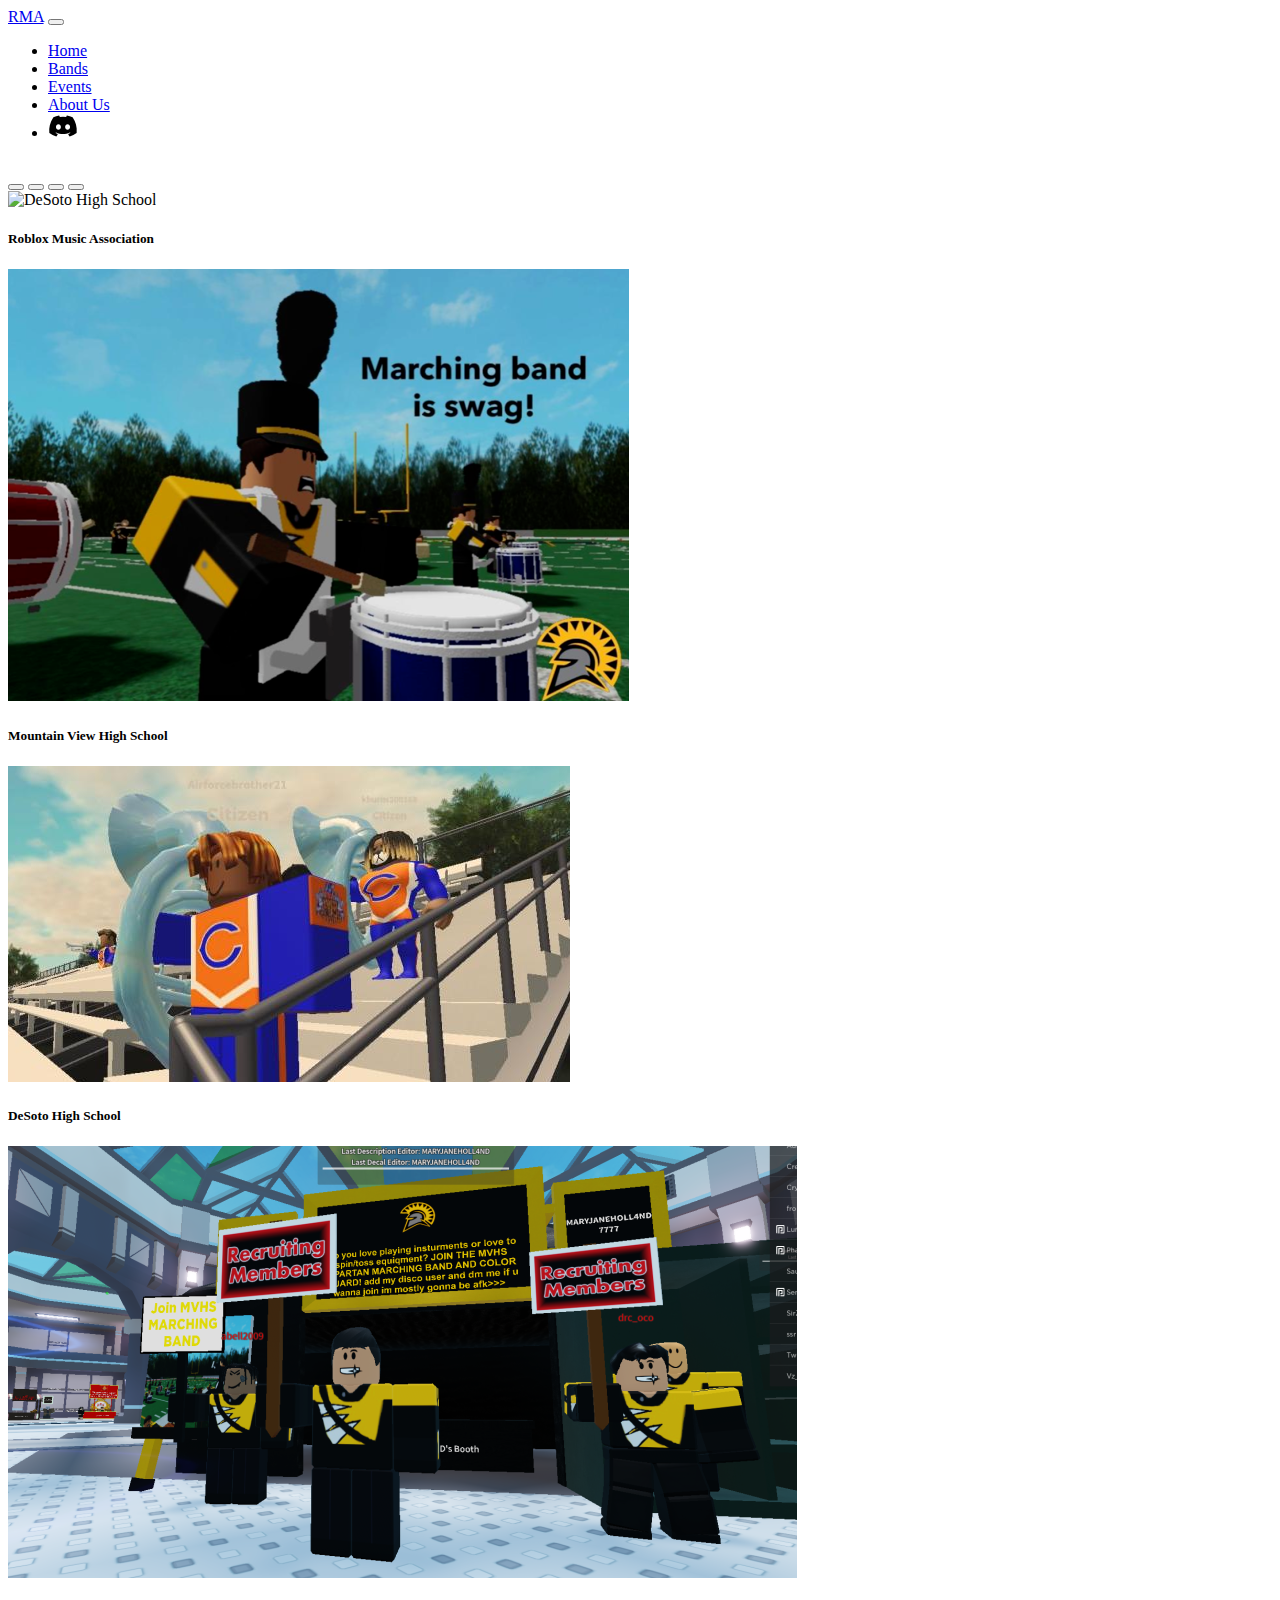
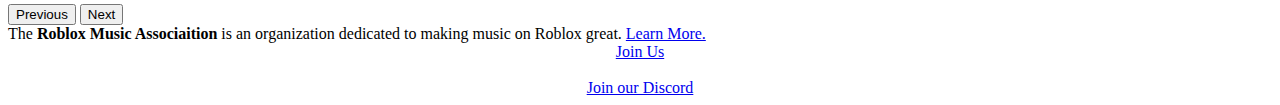
==== index.html @ 1a9d2b03 "Fix broken card" ====
<!DOCTYPE html>
<html>

  <head>
    <meta charset="utf-8">
    <meta name="viewport" content="width=device-width">
    <meta charset="UTF-8">
    <link rel="icon" type="image/x-icon" href="./assets/favicon.png">
    <meta name="description" content="Roblox Music but better">
    <meta name="keywords" content="Roblox, Music, Ro-Band">
    <meta name="author" content="Roblox Music Association">
    <meta name="viewport" content="width=device-width, initial-scale=1.0">
    <title>Roblox Music Association</title>
    <link href="https://cdn.jsdelivr.net/npm/bootstrap@5.2.0-beta1/dist/css/bootstrap.min.css" rel="stylesheet" integrity="sha384-0evHe/X+R7YkIZDRvuzKMRqM+OrBnVFBL6DOitfPri4tjfHxaWutUpFmBp4vmVor" crossorigin="anonymous">
    <script src="https://cdn.jsdelivr.net/npm/bootstrap@5.2.0-beta1/dist/js/bootstrap.bundle.min.js" integrity="sha384-pprn3073KE6tl6bjs2QrFaJGz5/SUsLqktiwsUTF55Jfv3qYSDhgCecCxMW52nD2" crossorigin="anonymous"></script>
  </head>

  <body>
    <nav class="navbar navbar-expand-lg bg-white border-bottom border-bark">
      <div class="container-fluid">
        <a class="navbar-brand" href="#">RMA</a>
        <button class="navbar-toggler" type="button" data-bs-toggle="collapse" data-bs-target="#navbarSupportedContent" aria-controls="navbarSupportedContent" aria-expanded="false" aria-label="Toggle navigation">
          <span class="navbar-toggler-icon"></span>
        </button>
        <div class="collapse navbar-collapse" id="navbarSupportedContent">
          <ul class="navbar-nav me-auto mb-2 mb-lg-0">
            <li class="nav-item">
              <a class="nav-link active" aria-current="page" href="#">Home</a>
            </li>
            <li class="nav-item">
              <a class="nav-link" href="bands">Bands</a>
            </li>
            <li class="nav-item">
              <a class="nav-link" href="events">Events</a>
            </li>
            <li class="nav-item">
              <a class="nav-link" href="#">About Us</a>
            </li>
            <li class="nav-item">
              <a class="nav-link" href="https://discord.gg/HzCQk5tK8c">
                <img src="./assets/discord-brands.svg" width="30" height="24" class="d-inline-block align-text-top">
              </a>
            </li>
            <!--         <li class="nav-item dropdown">
          <a class="nav-link dropdown-toggle" href="#" id="navbarDropdown" role="button" data-bs-toggle="dropdown" aria-expanded="false">
            Dropdown
          </a>
          <ul class="dropdown-menu" aria-labelledby="navbarDropdown">
            <li><a class="dropdown-item" href="#">Action</a></li>
            <li><a class="dropdown-item" href="#">Another action</a></li>
            <li><hr class="dropdown-divider"></li>
            <li><a class="dropdown-item" href="#">Something else here</a></li>
          </ul>
        </li> -->
          </ul>
          <!--       <form class="d-flex" role="search">
        <input class="form-control me-2" type="search" placeholder="Search" aria-label="Search">
        <button class="btn btn-outline-success" type="submit">Search</button>
      </form> -->
        </div>
      </div>
    </nav>
    <div id="mainContainer" class="container" style="padding-top: 15px;">
      <div class="row">
        <div id="jumbotron">
          <div id="carouselExampleCaptions" class="carousel slide" data-bs-ride="false">
            <div class="carousel-indicators">
              <button type="button" data-bs-target="#carouselExampleCaptions" data-bs-slide-to="0" class="active" aria-current="true" aria-label="Slide 1"></button>
              <button type="button" data-bs-target="#carouselExampleCaptions" data-bs-slide-to="1" aria-label="Slide 2"></button>
              <button type="button" data-bs-target="#carouselExampleCaptions" data-bs-slide-to="2" aria-label="Slide 3"></button>
              <button type="button" data-bs-target="#carouselExampleCaptions" data-bs-slide-to="3" aria-label="Slide 4"></button>
            </div>
            <div class="carousel-inner">
              <div class="carousel-item active ratio ratio-16x9">
                <img src="./assets/RMA.png" class="d-block w-100" alt="DeSoto High School">
                <div class="carousel-caption d-none d-md-block">
                  <h5>Roblox Music Association</h5>
                </div>
              </div>
              <div class="carousel-item ratio ratio-16x9">
                <img src="./assets/mountain view.png" class="d-block w-100" alt="Mountain View High School">
                <div class="carousel-caption d-none d-md-block">
                  <h5>Mountain View High School</h5>
                </div>
              </div>
              <div class="carousel-item ratio ratio-16x9">
                <img src="./assets/tuba gang.png" class="d-block w-100" alt="DeSoto High School">
                <div class="carousel-caption d-none d-md-block">
                  <h5>DeSoto High School</h5>
                </div>
              </div>
              <div class="carousel-item ratio ratio-16x9">
                <img src="./assets/unknown (5).png" class="d-block w-100" alt="DeSoto High School">
                <div class="carousel-caption d-none d-md-block">
                  <h5></h5>
                </div>
              </div>
            </div>
            <button class="carousel-control-prev" type="button" data-bs-target="#carouselExampleCaptions" data-bs-slide="prev">
              <span class="carousel-control-prev-icon" aria-hidden="true"></span>
              <span class="visually-hidden">Previous</span>
            </button>
            <button class="carousel-control-next" type="button" data-bs-target="#carouselExampleCaptions" data-bs-slide="next">
              <span class="carousel-control-next-icon" aria-hidden="true"></span>
              <span class="visually-hidden">Next</span>
            </button>
          </div>
          <div class="panel panel-default panel-body carousel-content">

            <div class="card">
              <div id="carousel-description" class="card-body">
                The <b>Roblox Music Associaition</b> is an organization dedicated to making music on Roblox great. <a href="./about" data-jzz-gui-player="true">Learn More.</a><a>
                </a></div><a>
              </a>
              <div class="col-md-12" id="jumbotron-join" style="text-align: center;"><a>
                </a><a href="https://forms.gle/S5jcuqD7LnHcqf316" class="btn btn-primary" data-jzz-gui-player="true">Join Us</a>
              </div>
              <br>
              <div class="col-md-12" id="jumbotron-support" style="text-align: center;">
                <a href="https://discord.gg/HzCQk5tK8c" class="btn btn-primary" data-jzz-gui-player="true">Join our Discord</a>
              </div>
            </div>
          </div>
        </div>
      </div>
    </div>
  </body>
</html>
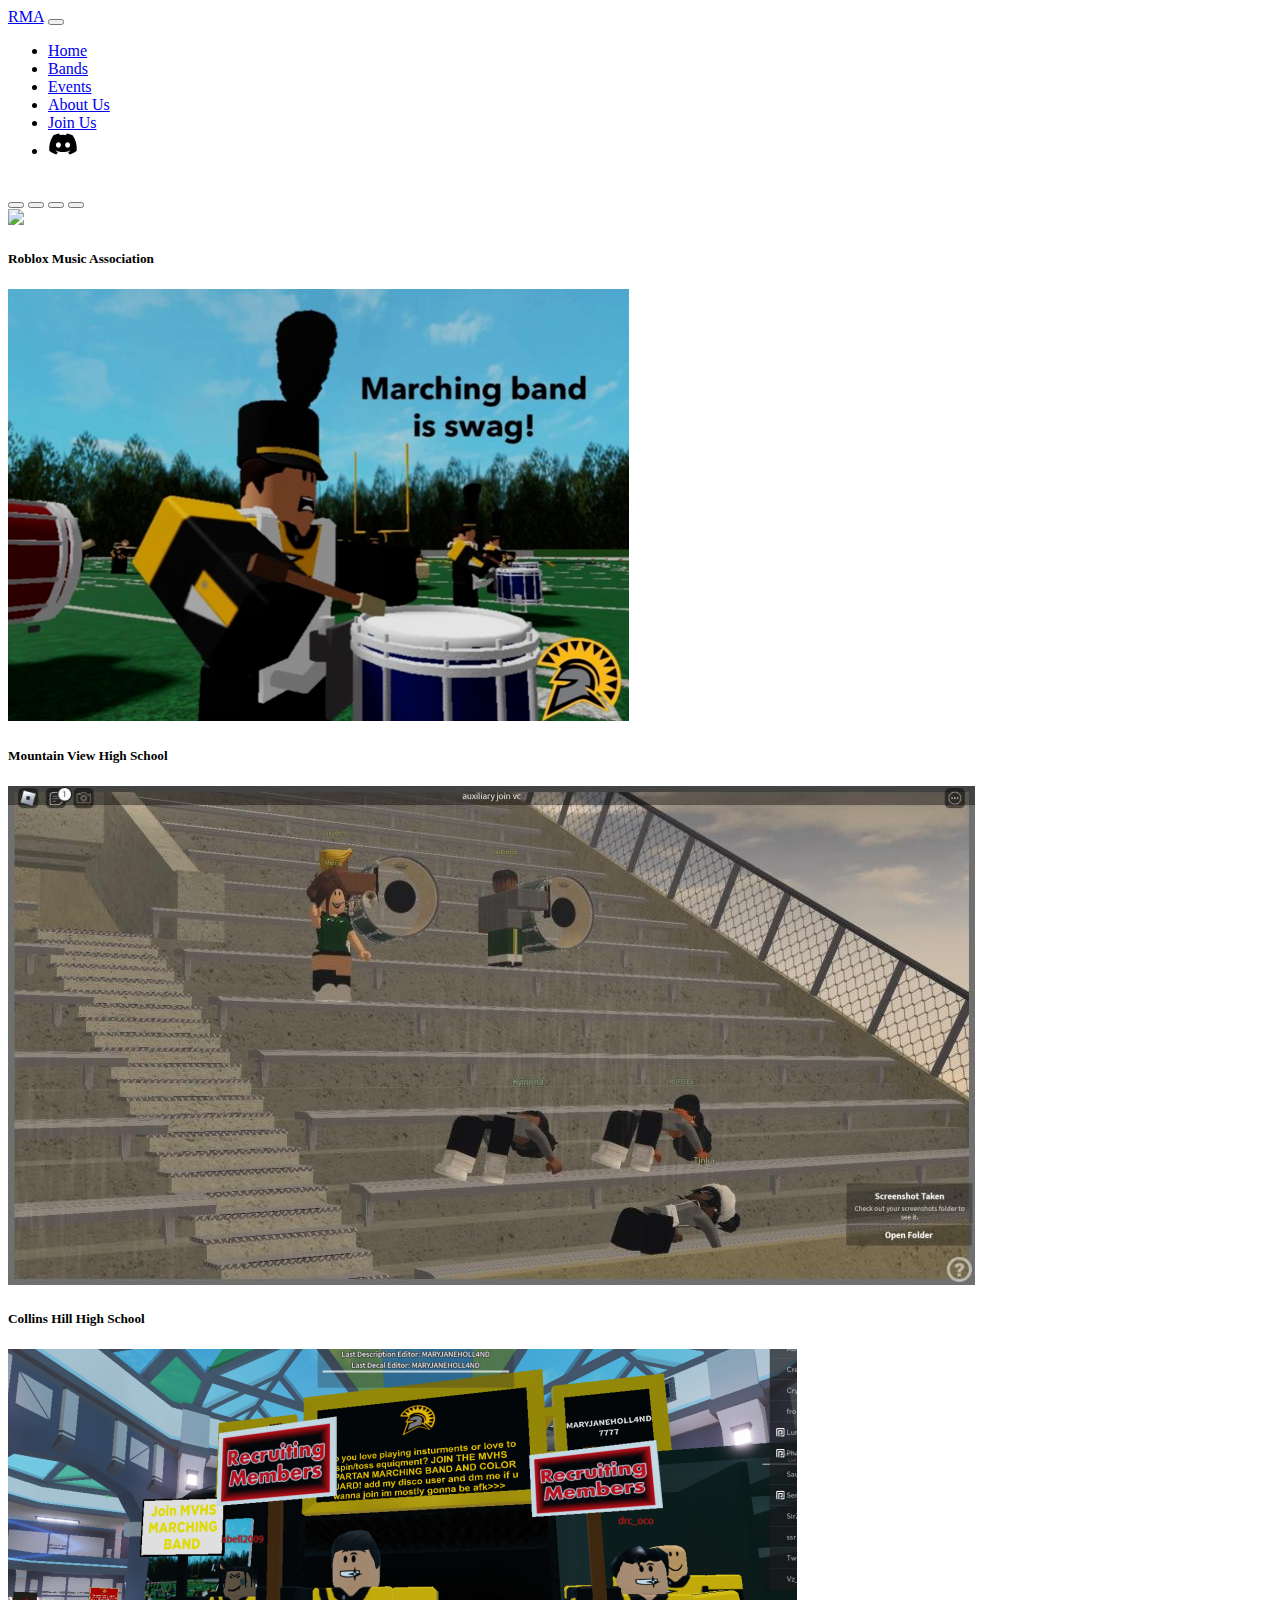
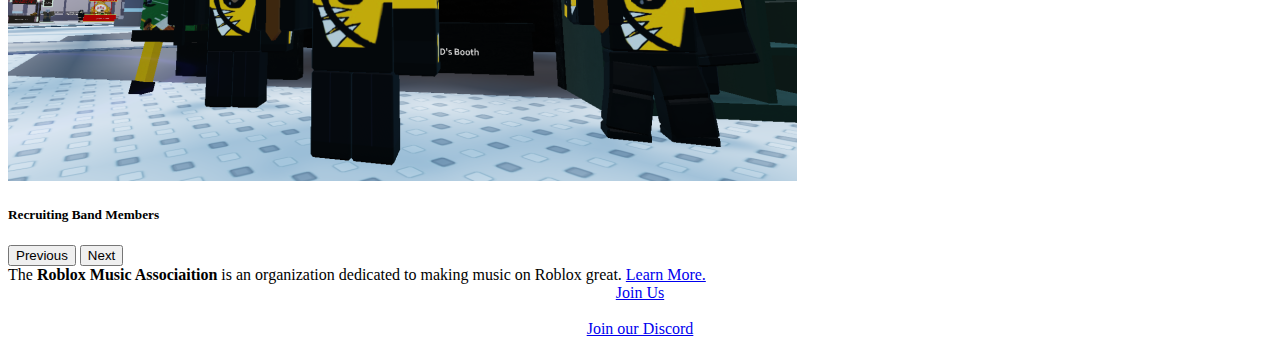
==== commit 55e13812: "About page wip" ====
--- a/index.html
+++ b/index.html
@@ -34,7 +34,10 @@
               <a class="nav-link" href="events">Events</a>
             </li>
             <li class="nav-item">
-              <a class="nav-link" href="#">About Us</a>
+              <a class="nav-link" href="about">About Us</a>
+            </li>
+            <li class="nav-item">
+              <a href="https://forms.gle/S5jcuqD7LnHcqf316" class="nav-link btn btn-primary">Join Us</a>
             </li>
             <li class="nav-item">
               <a class="nav-link" href="https://discord.gg/HzCQk5tK8c">
@@ -72,7 +75,7 @@
             </div>
             <div class="carousel-inner">
               <div class="carousel-item active ratio ratio-16x9">
-                <img src="./assets/RMA.png" class="d-block w-100" alt="DeSoto High School">
+                <img src="./assets/RMA.png" class="d-block w-100">
                 <div class="carousel-caption d-none d-md-block">
                   <h5>Roblox Music Association</h5>
                 </div>
@@ -84,15 +87,15 @@
                 </div>
               </div>
               <div class="carousel-item ratio ratio-16x9">
-                <img src="./assets/tuba gang.png" class="d-block w-100" alt="DeSoto High School">
+                <img src="./assets/Collins Hill.jpeg" class="d-block w-100">
                 <div class="carousel-caption d-none d-md-block">
-                  <h5>DeSoto High School</h5>
+                  <h5>Collins Hill High School</h5>
                 </div>
               </div>
               <div class="carousel-item ratio ratio-16x9">
                 <img src="./assets/unknown (5).png" class="d-block w-100" alt="DeSoto High School">
                 <div class="carousel-caption d-none d-md-block">
-                  <h5></h5>
+                  <h5>Recruiting Band Members</h5>
                 </div>
               </div>
             </div>
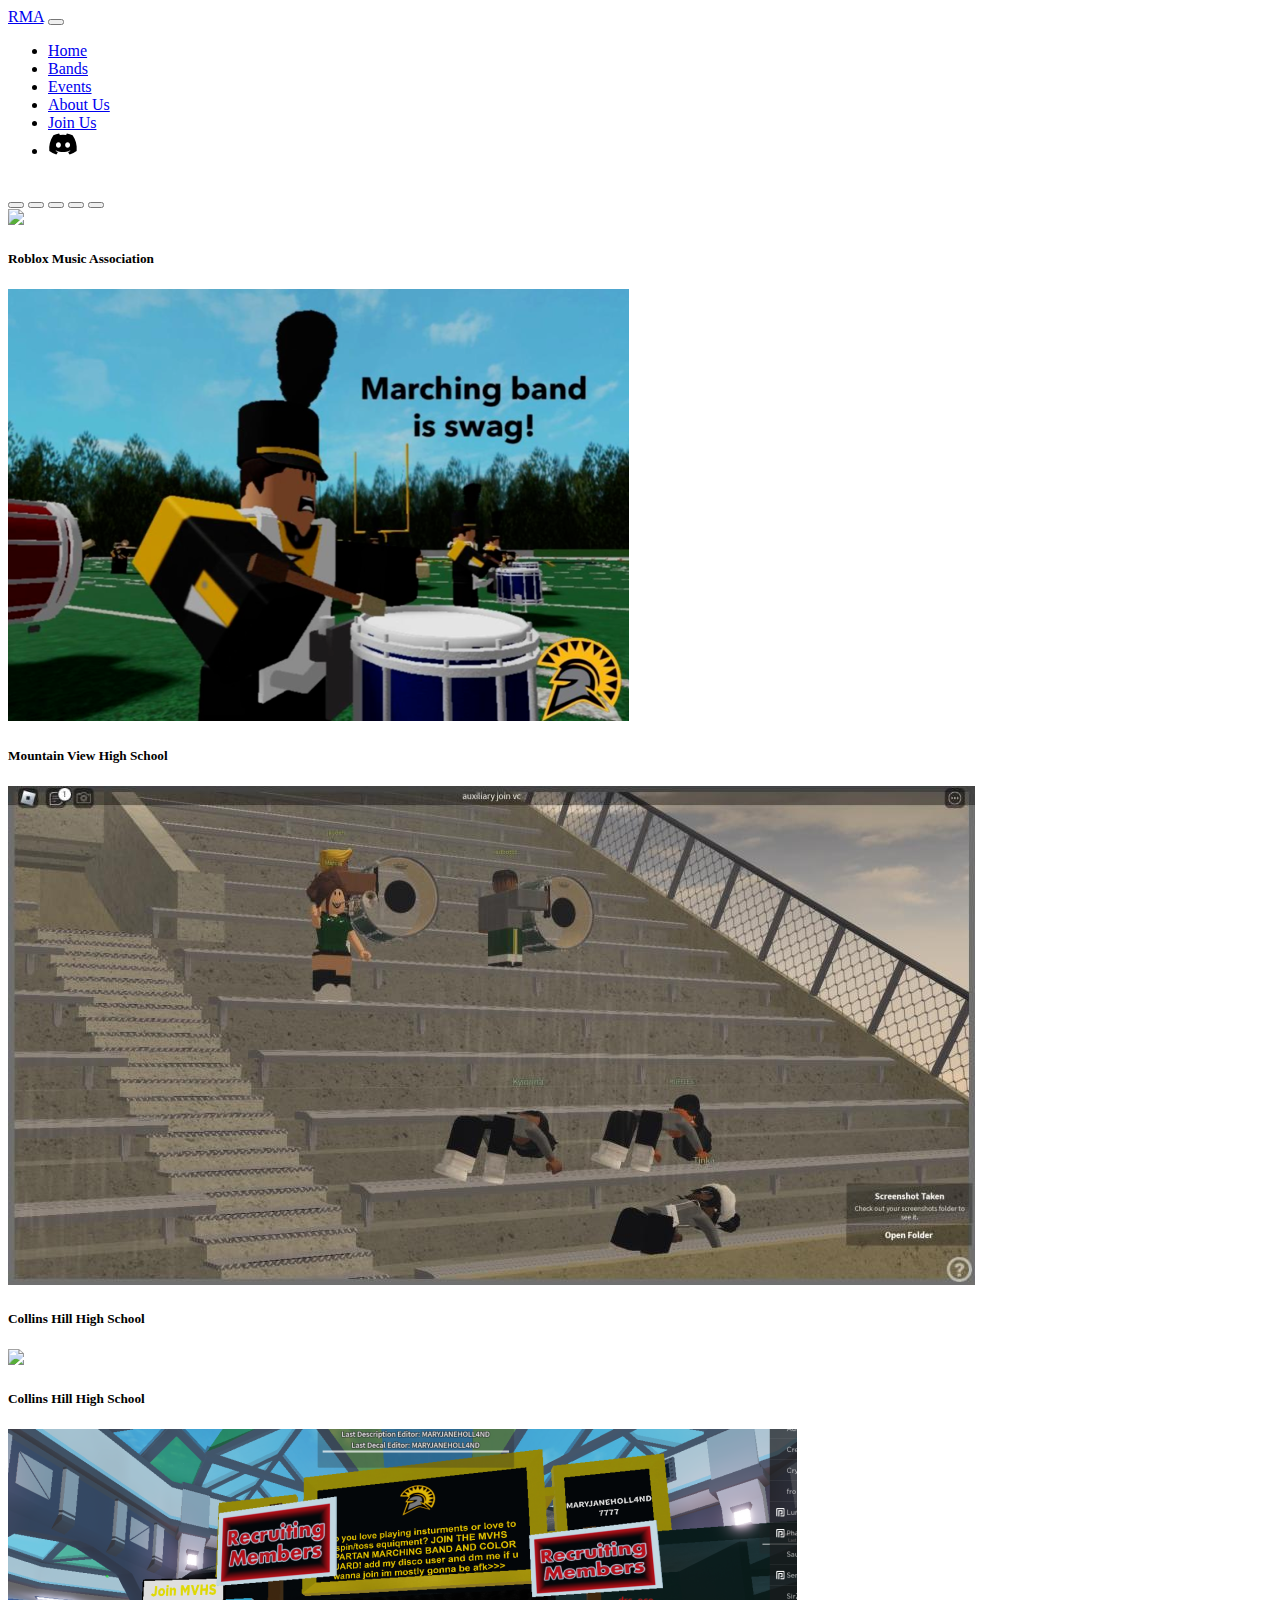
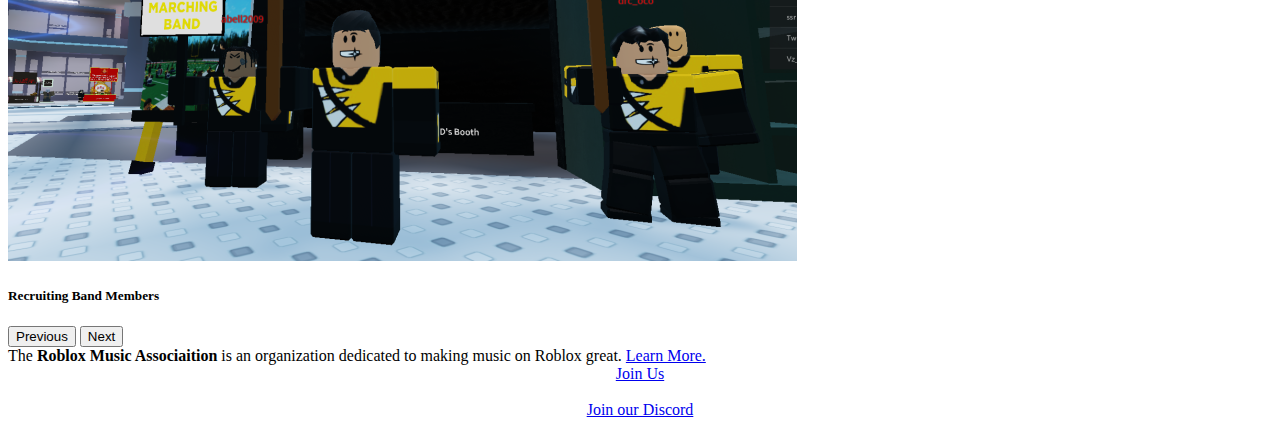
==== commit ecb4aa69: "update the website (again)" ====
--- a/index.html
+++ b/index.html
@@ -72,6 +72,7 @@
               <button type="button" data-bs-target="#carouselExampleCaptions" data-bs-slide-to="1" aria-label="Slide 2"></button>
               <button type="button" data-bs-target="#carouselExampleCaptions" data-bs-slide-to="2" aria-label="Slide 3"></button>
               <button type="button" data-bs-target="#carouselExampleCaptions" data-bs-slide-to="3" aria-label="Slide 4"></button>
+              <button type="button" data-bs-target="#carouselExampleCaptions" data-bs-slide-to="4" aria-label="Slide 5"></button>
             </div>
             <div class="carousel-inner">
               <div class="carousel-item active ratio ratio-16x9">
@@ -88,6 +89,12 @@
               </div>
               <div class="carousel-item ratio ratio-16x9">
                 <img src="./assets/Collins Hill.jpeg" class="d-block w-100">
+                <div class="carousel-caption d-none d-md-block">
+                  <h5>Collins Hill High School</h5>
+                </div>
+              </div>
+              <div class="carousel-item ratio ratio-16x9">
+                <img src="./assets/chhsjpeg" class="d-block w-100">
                 <div class="carousel-caption d-none d-md-block">
                   <h5>Collins Hill High School</h5>
                 </div>
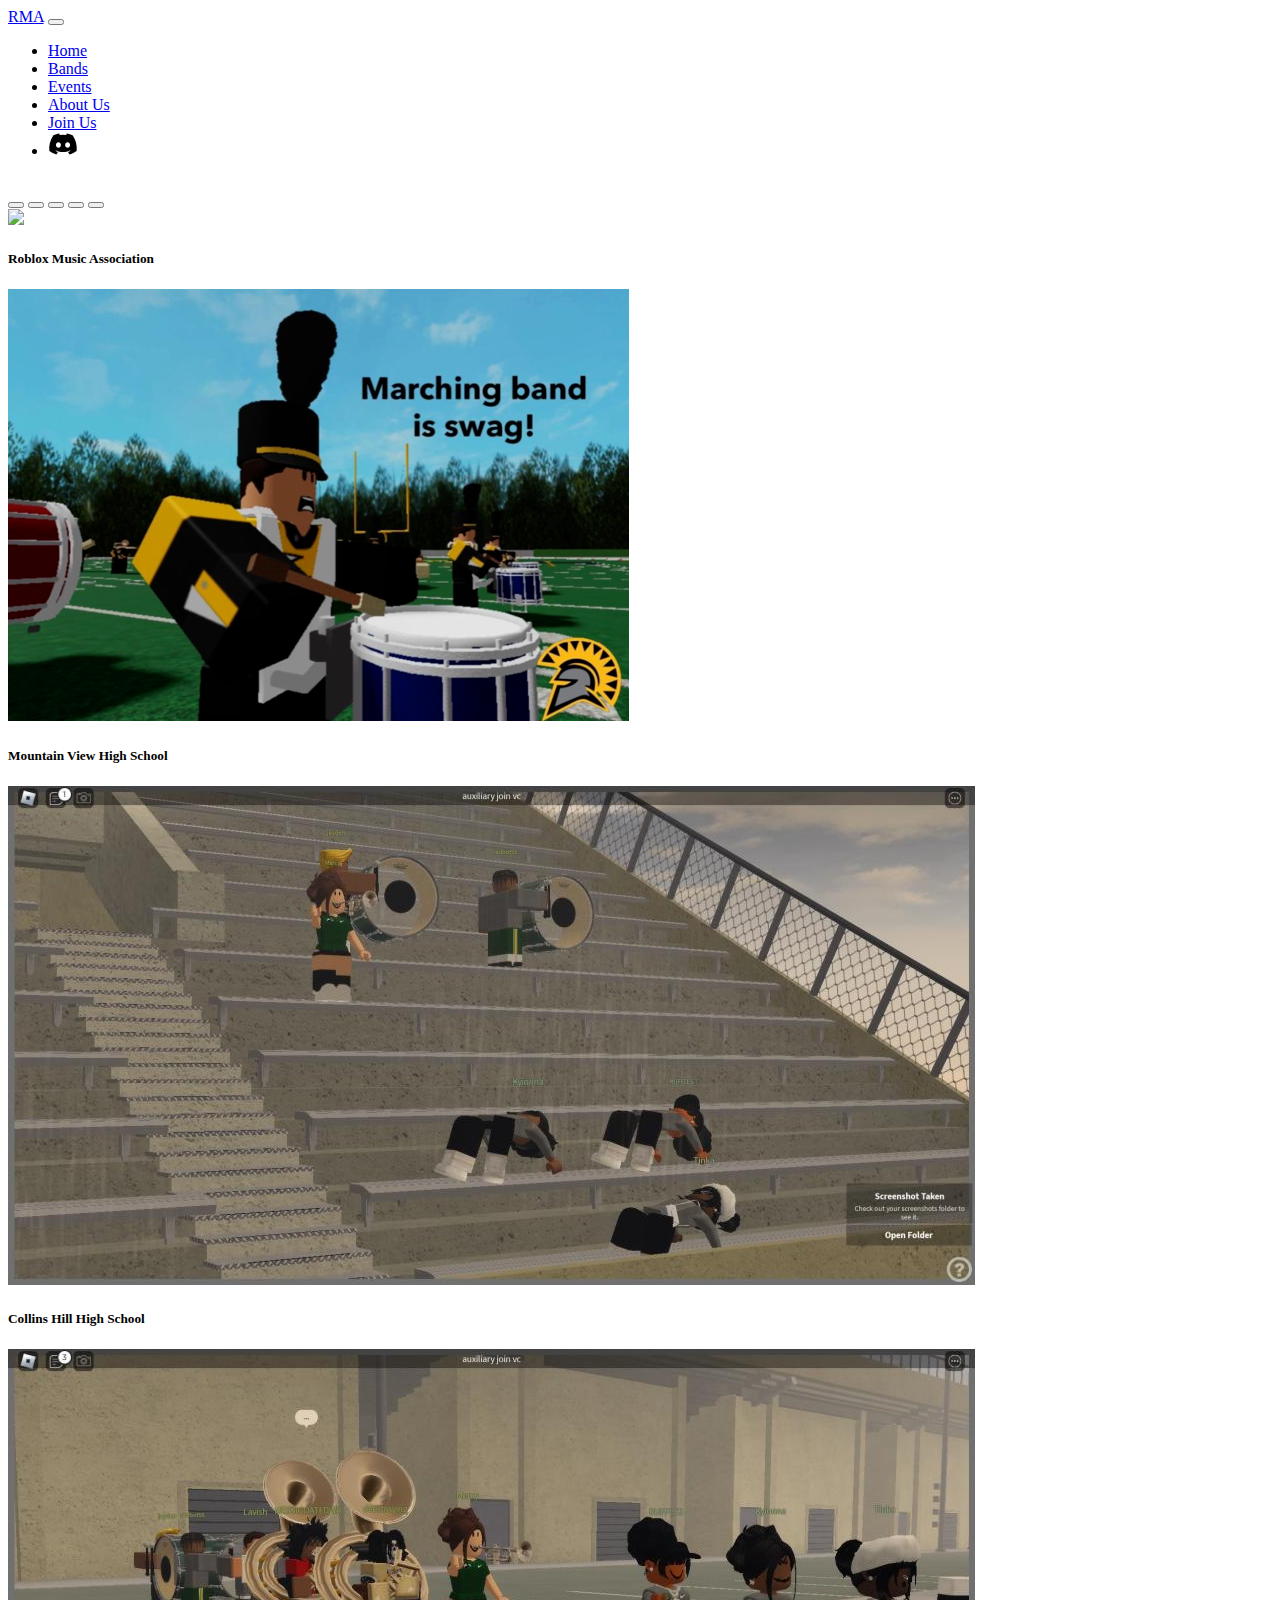
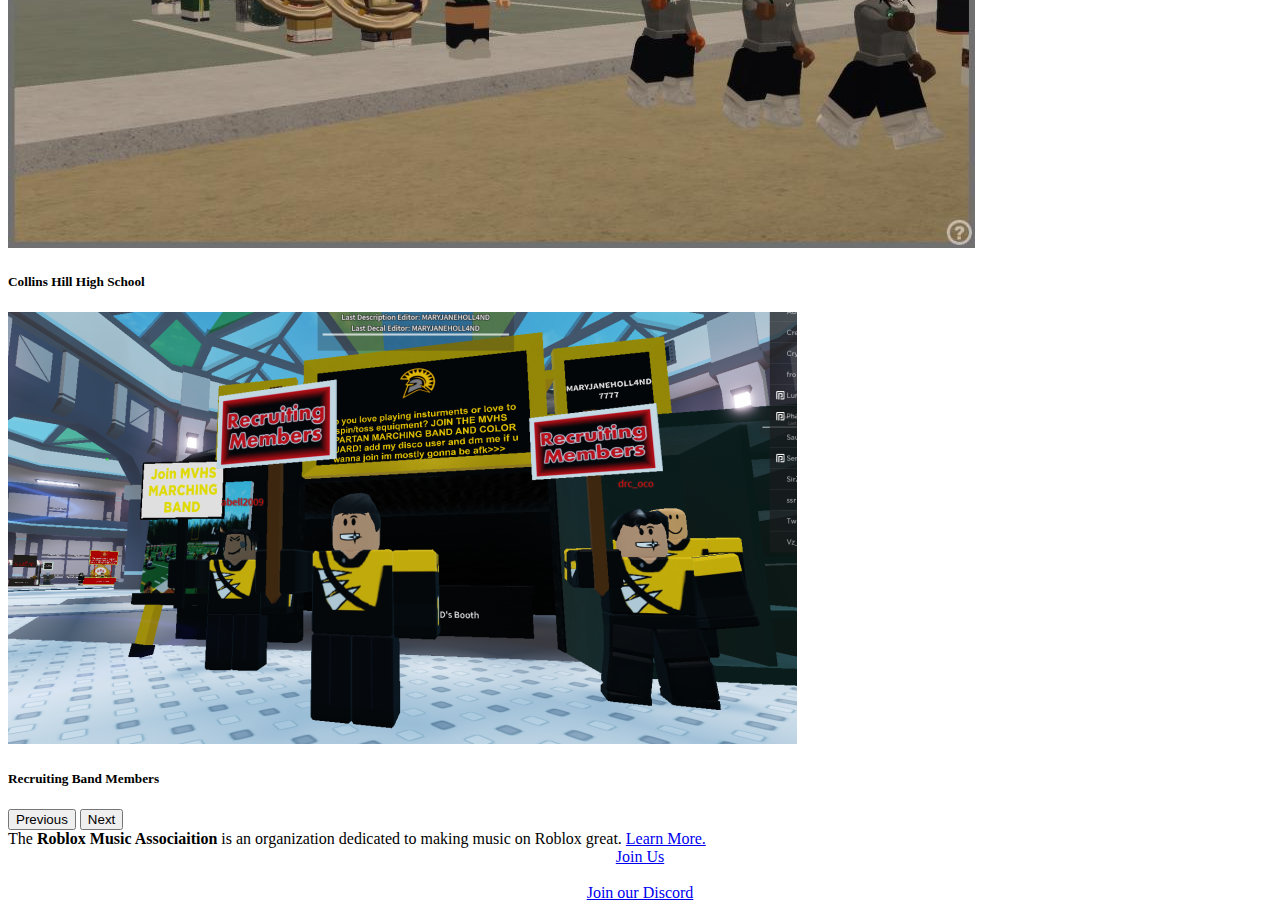
==== commit 0340775f: "*insert file reference joke here*" ====
--- a/index.html
+++ b/index.html
@@ -37,7 +37,7 @@
               <a class="nav-link" href="about">About Us</a>
             </li>
             <li class="nav-item">
-              <a href="https://forms.gle/S5jcuqD7LnHcqf316" class="nav-link btn btn-primary">Join Us</a>
+              <a href="https://forms.gle/S5jcuqD7LnHcqf316" class="btn btn-primary">Join Us</a>
             </li>
             <li class="nav-item">
               <a class="nav-link" href="https://discord.gg/HzCQk5tK8c">
@@ -94,7 +94,7 @@
                 </div>
               </div>
               <div class="carousel-item ratio ratio-16x9">
-                <img src="./assets/chhsjpeg" class="d-block w-100">
+                <img src="./assets/chhs.jpeg" class="d-block w-100">
                 <div class="carousel-caption d-none d-md-block">
                   <h5>Collins Hill High School</h5>
                 </div>
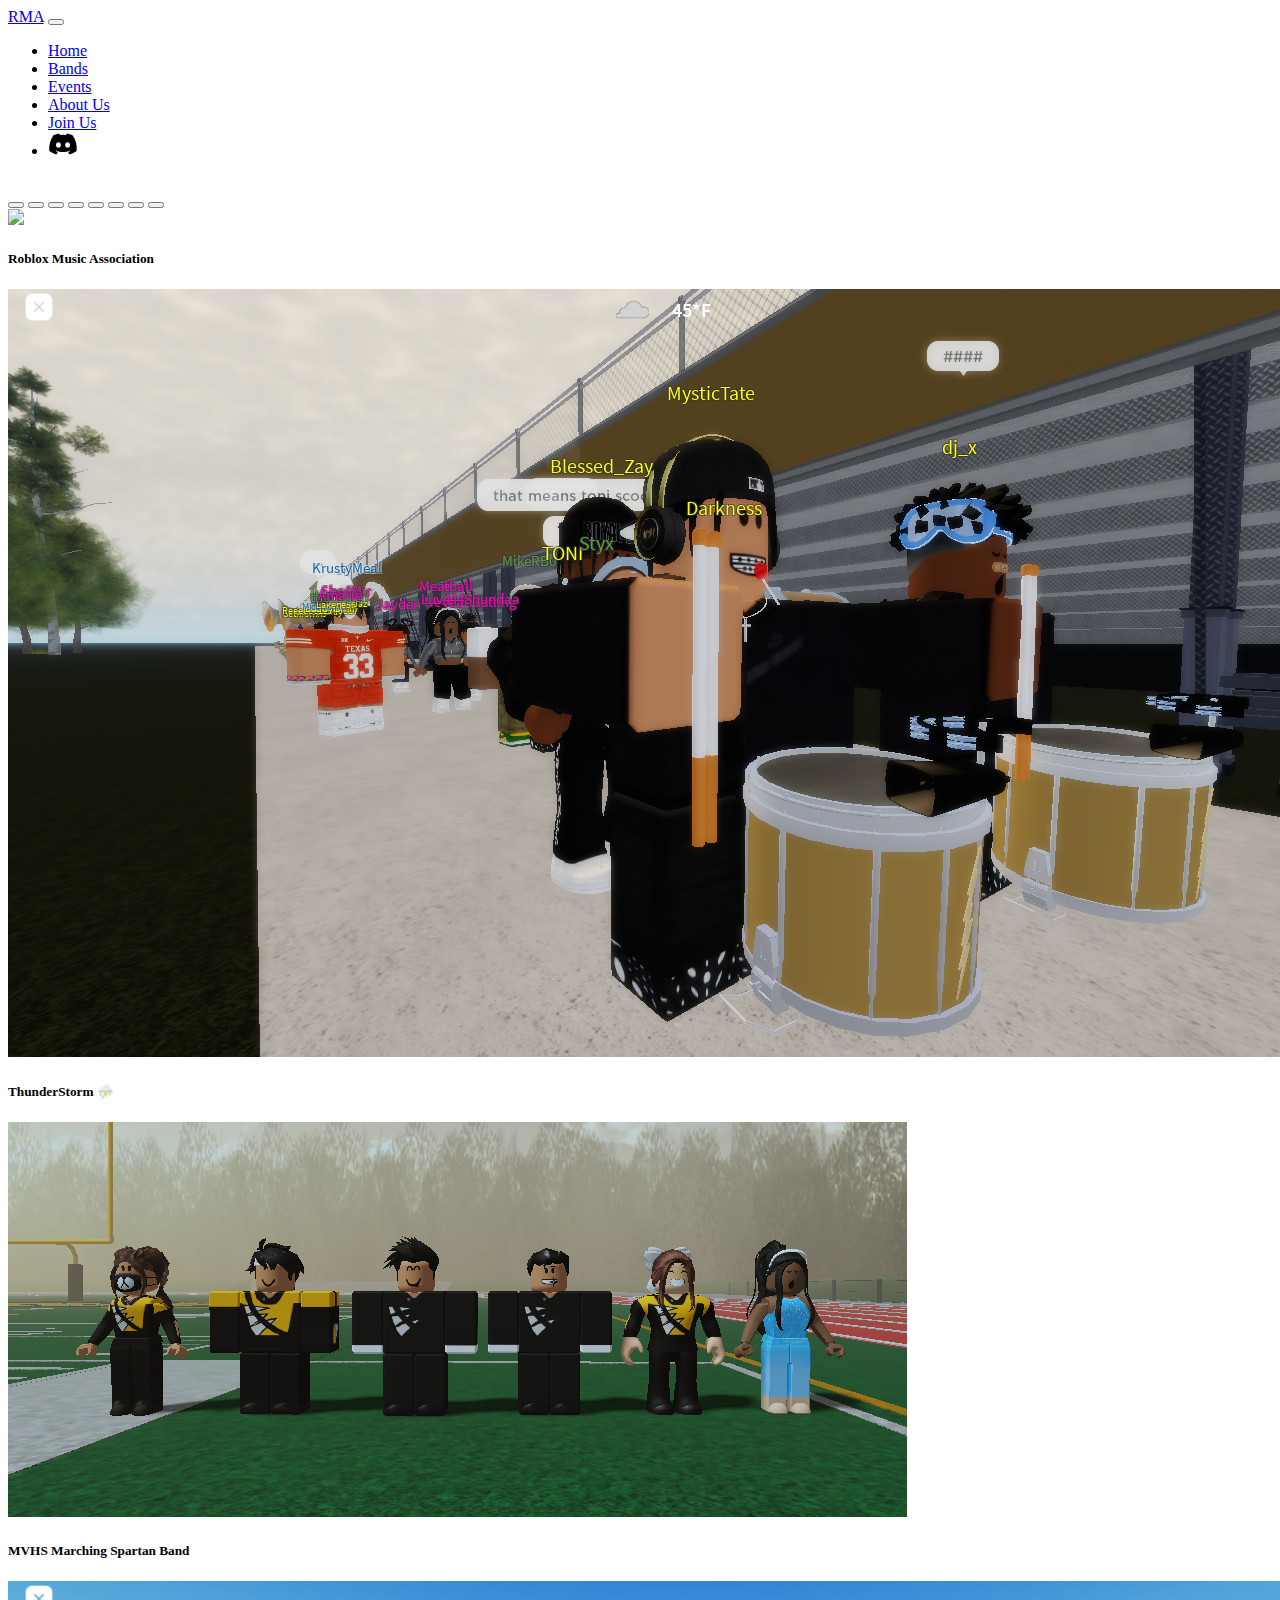
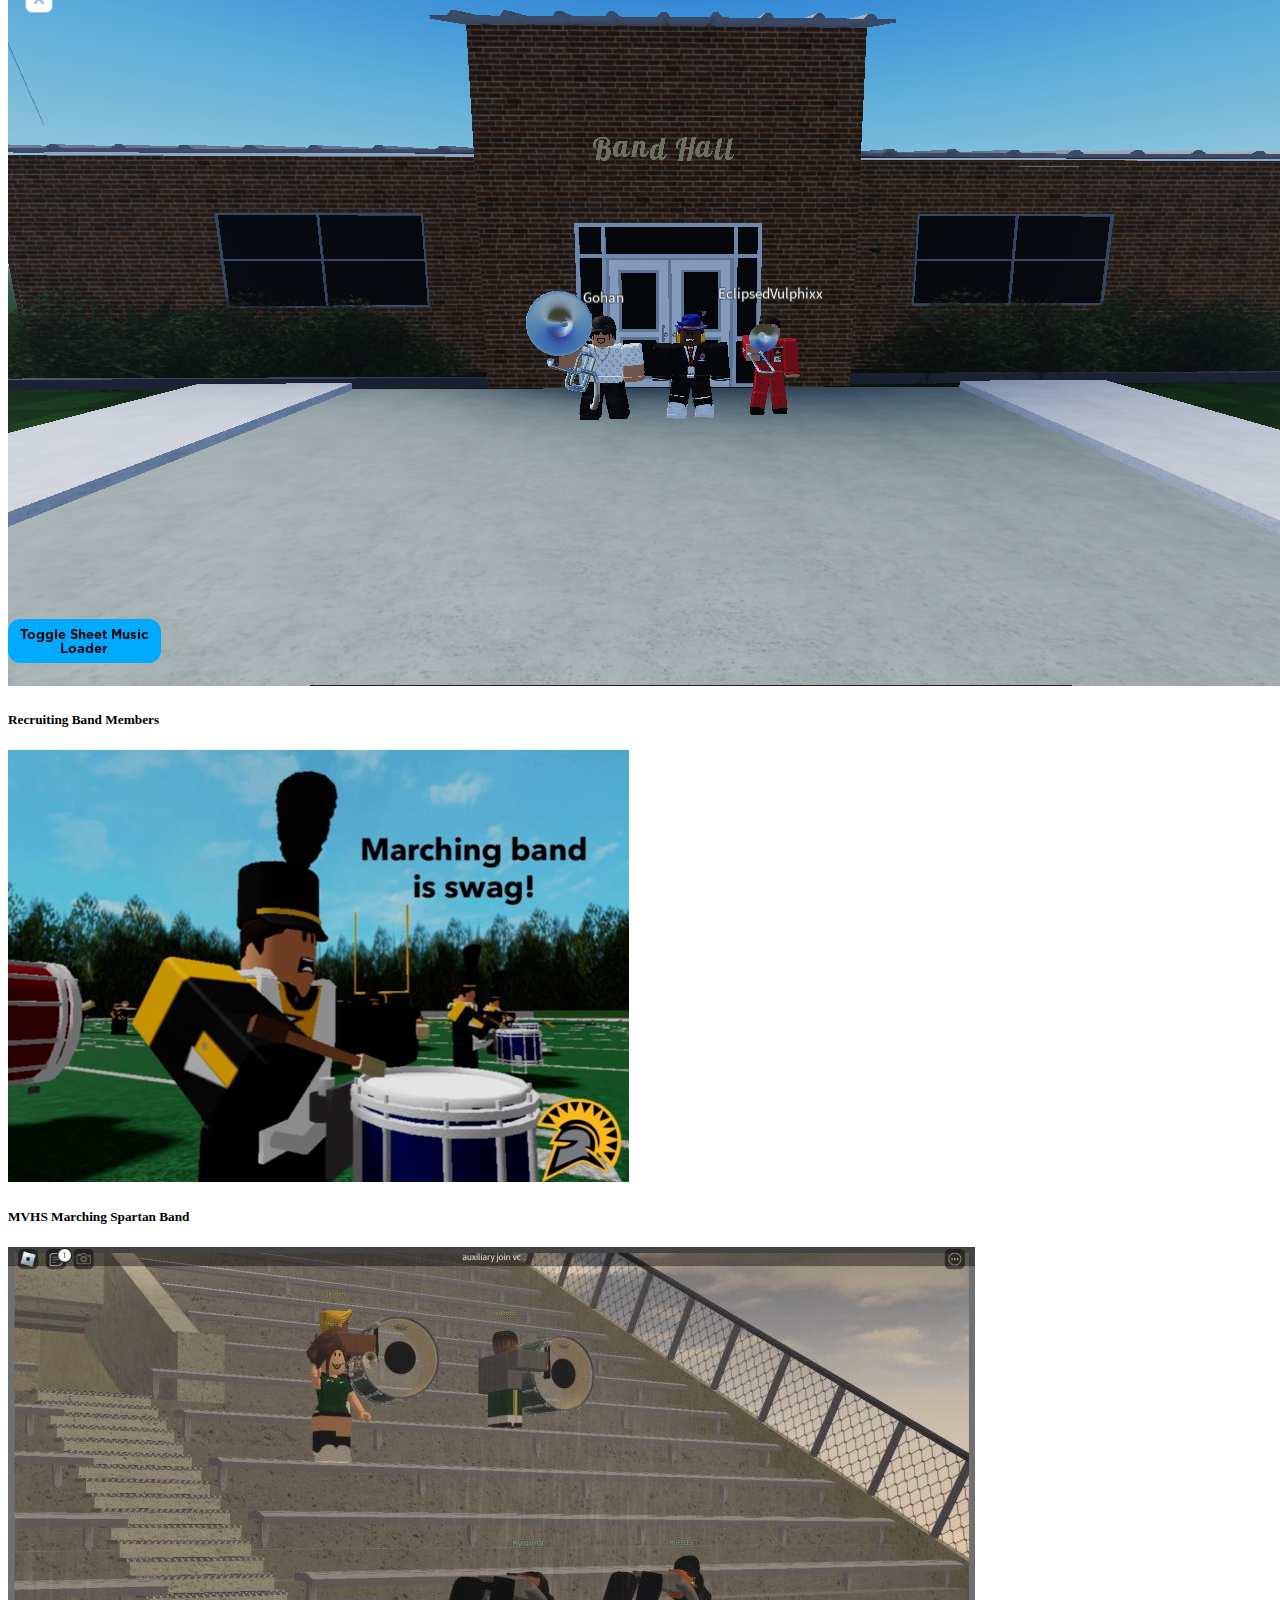
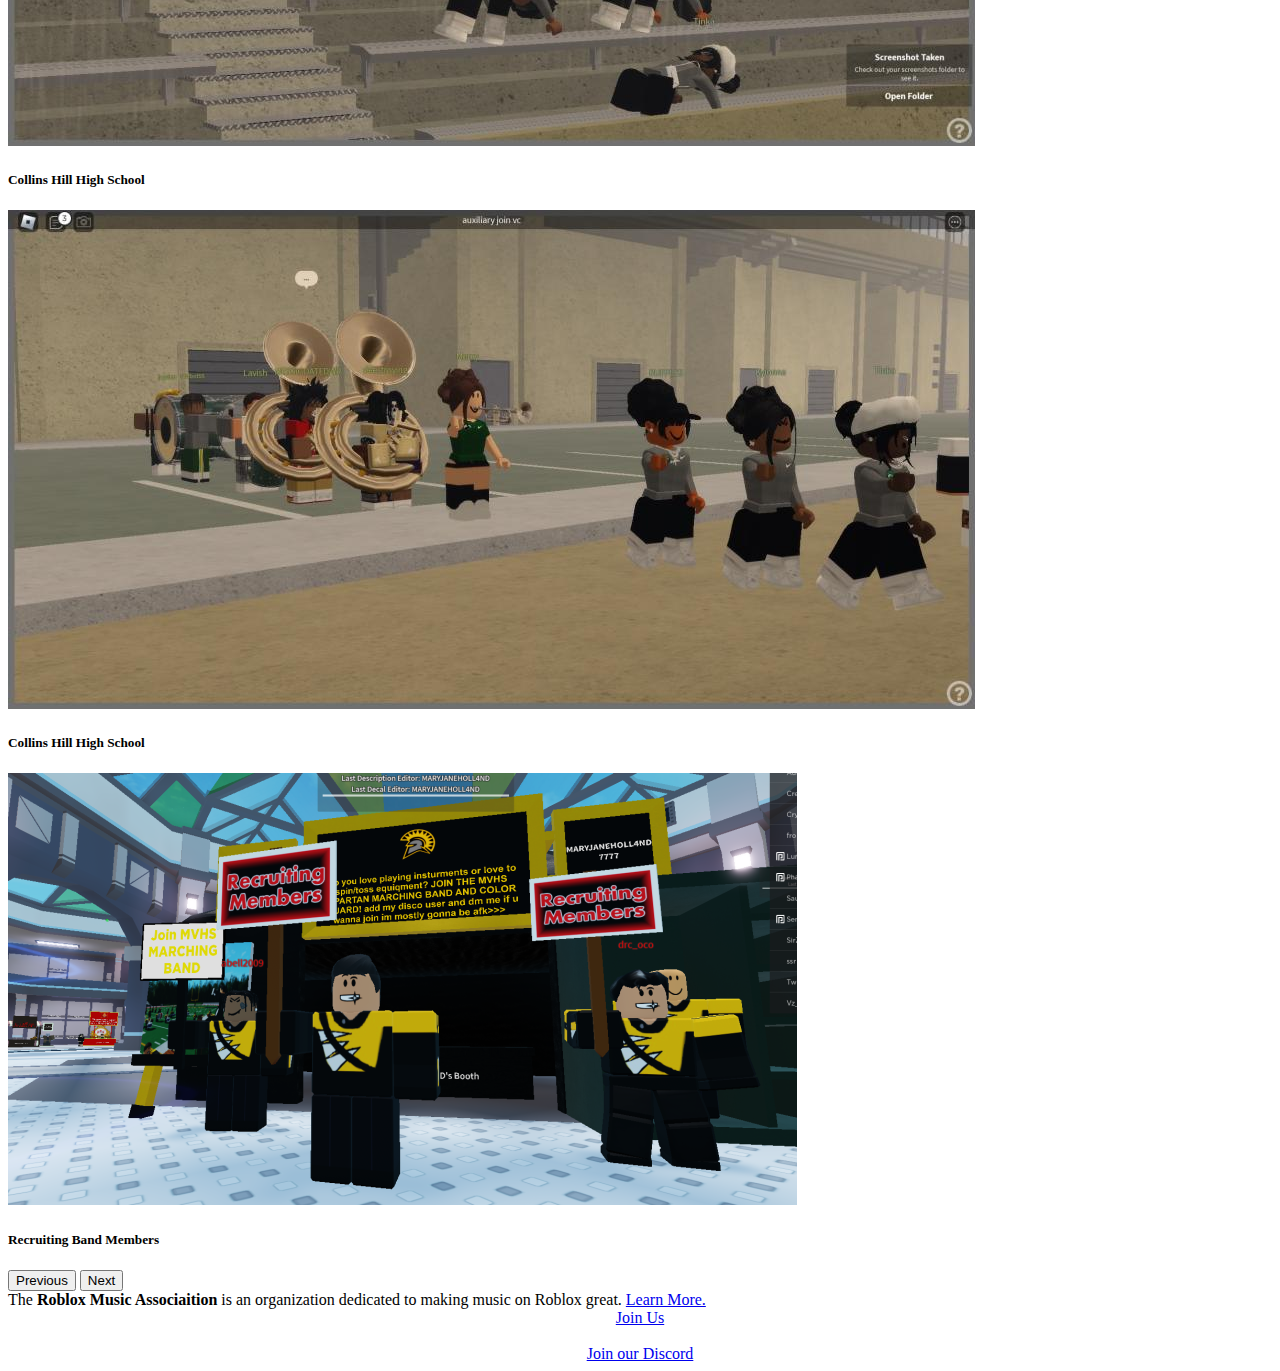
==== commit 07159e93: "New Bands!" ====
--- a/index.html
+++ b/index.html
@@ -73,6 +73,9 @@
               <button type="button" data-bs-target="#carouselExampleCaptions" data-bs-slide-to="2" aria-label="Slide 3"></button>
               <button type="button" data-bs-target="#carouselExampleCaptions" data-bs-slide-to="3" aria-label="Slide 4"></button>
               <button type="button" data-bs-target="#carouselExampleCaptions" data-bs-slide-to="4" aria-label="Slide 5"></button>
+              <button type="button" data-bs-target="#carouselExampleCaptions" data-bs-slide-to="5" aria-label="Slide 6"></button>
+              <button type="button" data-bs-target="#carouselExampleCaptions" data-bs-slide-to="6" aria-label="Slide 7"></button>
+              <button type="button" data-bs-target="#carouselExampleCaptions" data-bs-slide-to="7" aria-label="Slide 8"></button>
             </div>
             <div class="carousel-inner">
               <div class="carousel-item active ratio ratio-16x9">
@@ -82,25 +85,43 @@
                 </div>
               </div>
               <div class="carousel-item ratio ratio-16x9">
-                <img src="./assets/mountain view.png" class="d-block w-100" alt="Mountain View High School">
+                <img src="./assets/ThunderStorm Drumline.png" class="d-block w-100" alt="Mighty Arching Lightning">
                 <div class="carousel-caption d-none d-md-block">
-                  <h5>Mountain View High School</h5>
+                  <h5>ThunderStorm ⛈️</h5>
                 </div>
               </div>
               <div class="carousel-item ratio ratio-16x9">
-                <img src="./assets/Collins Hill.jpeg" class="d-block w-100">
+                <img src="./assets/MVHS Leaders.png" class="d-block w-100" alt="Mountain View High School">
+                <div class="carousel-caption d-none d-md-block">
+                  <h5>MVHS Marching Spartan Band</h5>
+                </div>
+              </div>
+              <div class="carousel-item ratio ratio-16x9">
+                <img src="./assets/Savannah State.png" class="d-block w-100" alt="Savannah State University">
+                <div class="carousel-caption d-none d-md-block">
+                  <h5>Recruiting Band Members</h5>
+                </div>
+              </div>
+              <div class="carousel-item ratio ratio-16x9">
+                <img src="./assets/mountain view.png" class="d-block w-100" alt="Mountain View High School">
+                <div class="carousel-caption d-none d-md-block">
+                  <h5>MVHS Marching Spartan Band</h5>
+                </div>
+              </div>
+              <div class="carousel-item ratio ratio-16x9">
+                <img src="./assets/Collins Hill.jpeg" class="d-block w-100" alt="Collins Hill High School">
                 <div class="carousel-caption d-none d-md-block">
                   <h5>Collins Hill High School</h5>
                 </div>
               </div>
               <div class="carousel-item ratio ratio-16x9">
-                <img src="./assets/chhs.jpeg" class="d-block w-100">
+                <img src="./assets/chhs.jpeg" class="d-block w-100" alt="Collins Hill High School">
                 <div class="carousel-caption d-none d-md-block">
                   <h5>Collins Hill High School</h5>
                 </div>
               </div>
               <div class="carousel-item ratio ratio-16x9">
-                <img src="./assets/unknown (5).png" class="d-block w-100" alt="DeSoto High School">
+                <img src="./assets/unknown (5).png" class="d-block w-100" alt="Mountain View High School">
                 <div class="carousel-caption d-none d-md-block">
                   <h5>Recruiting Band Members</h5>
                 </div>
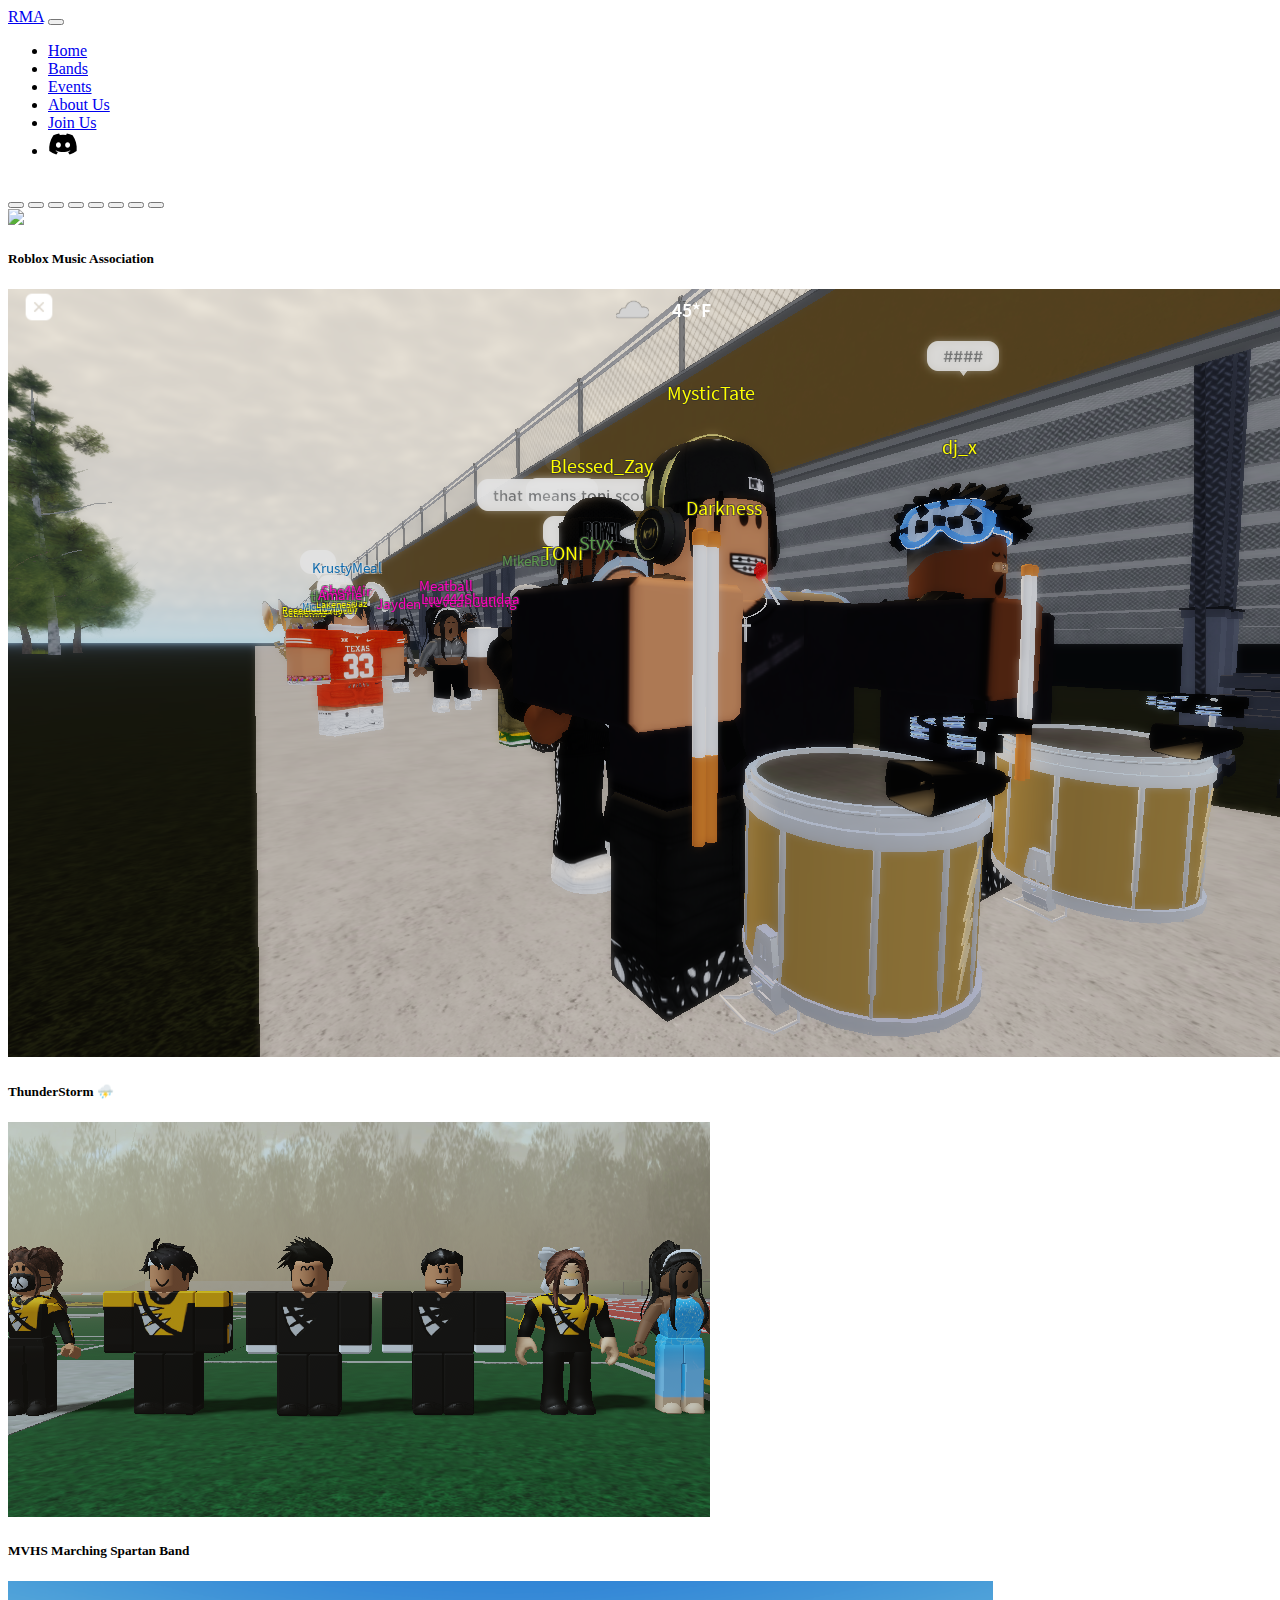
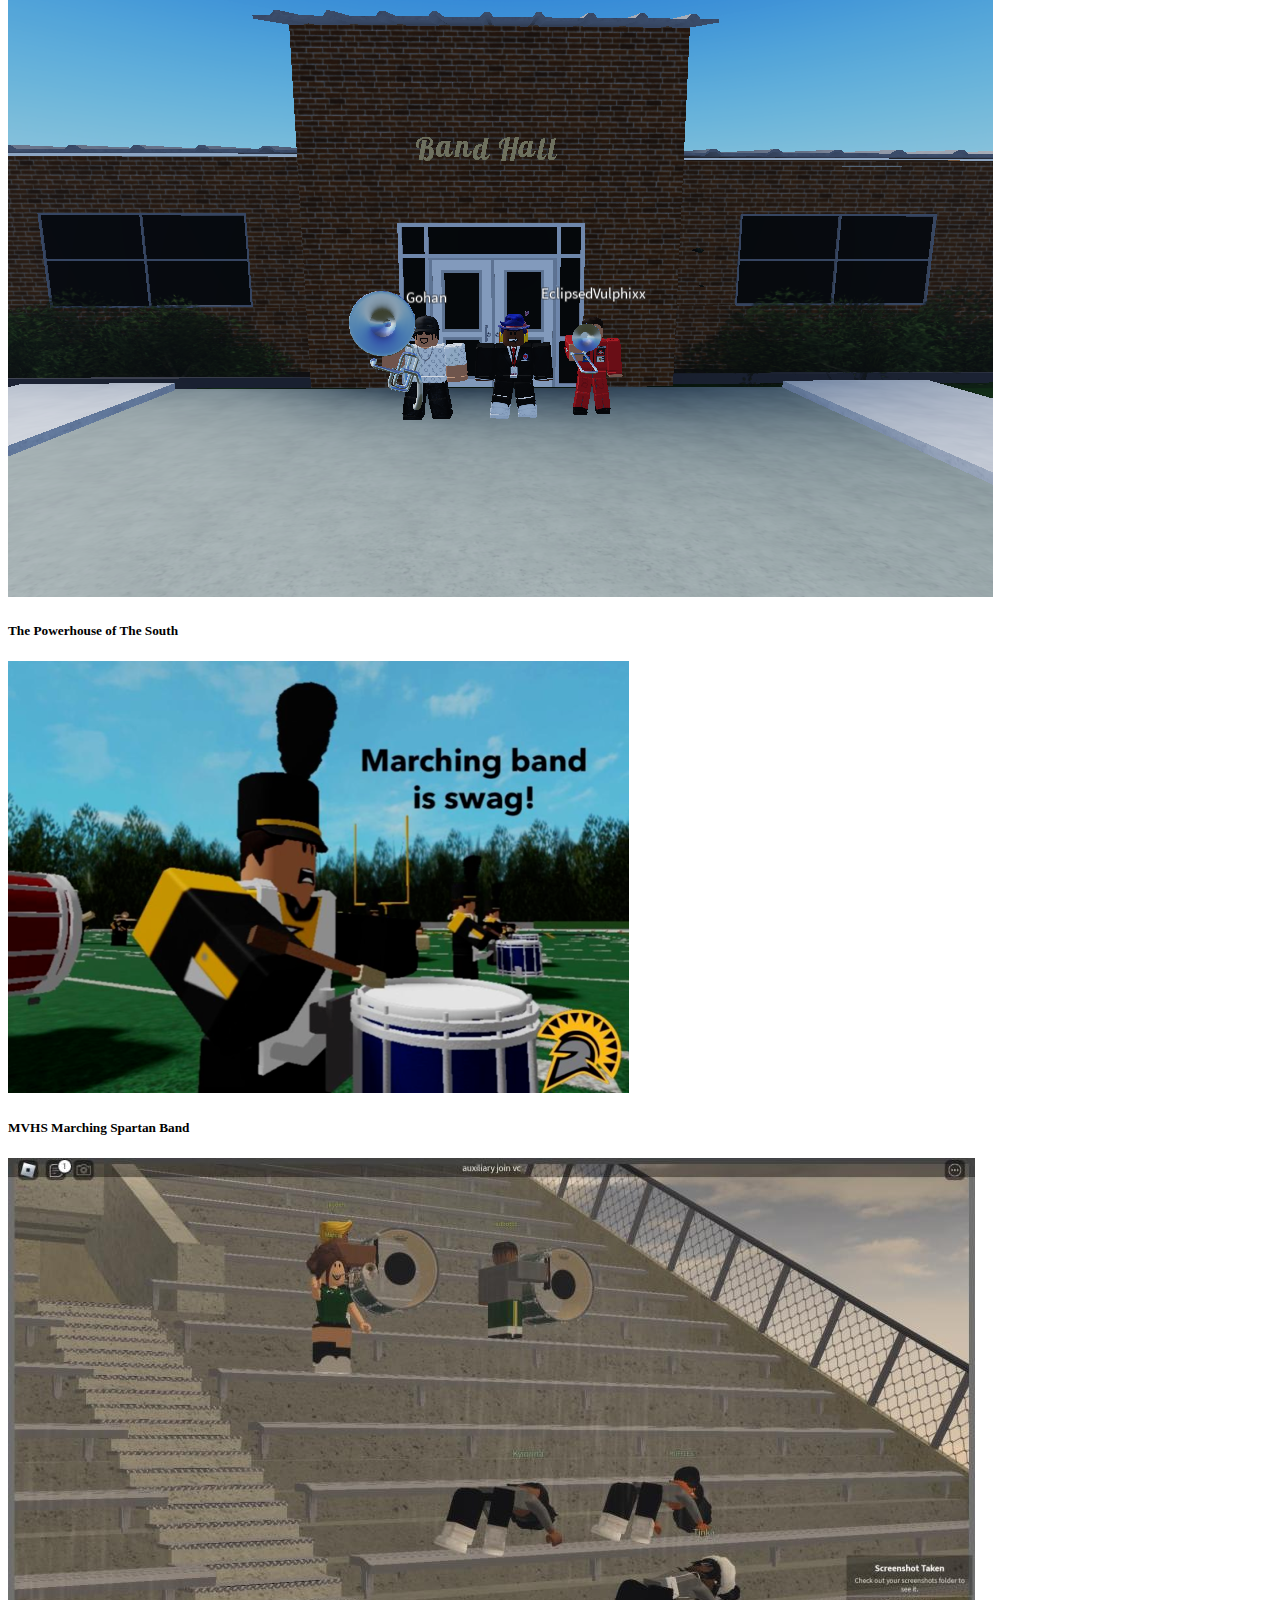
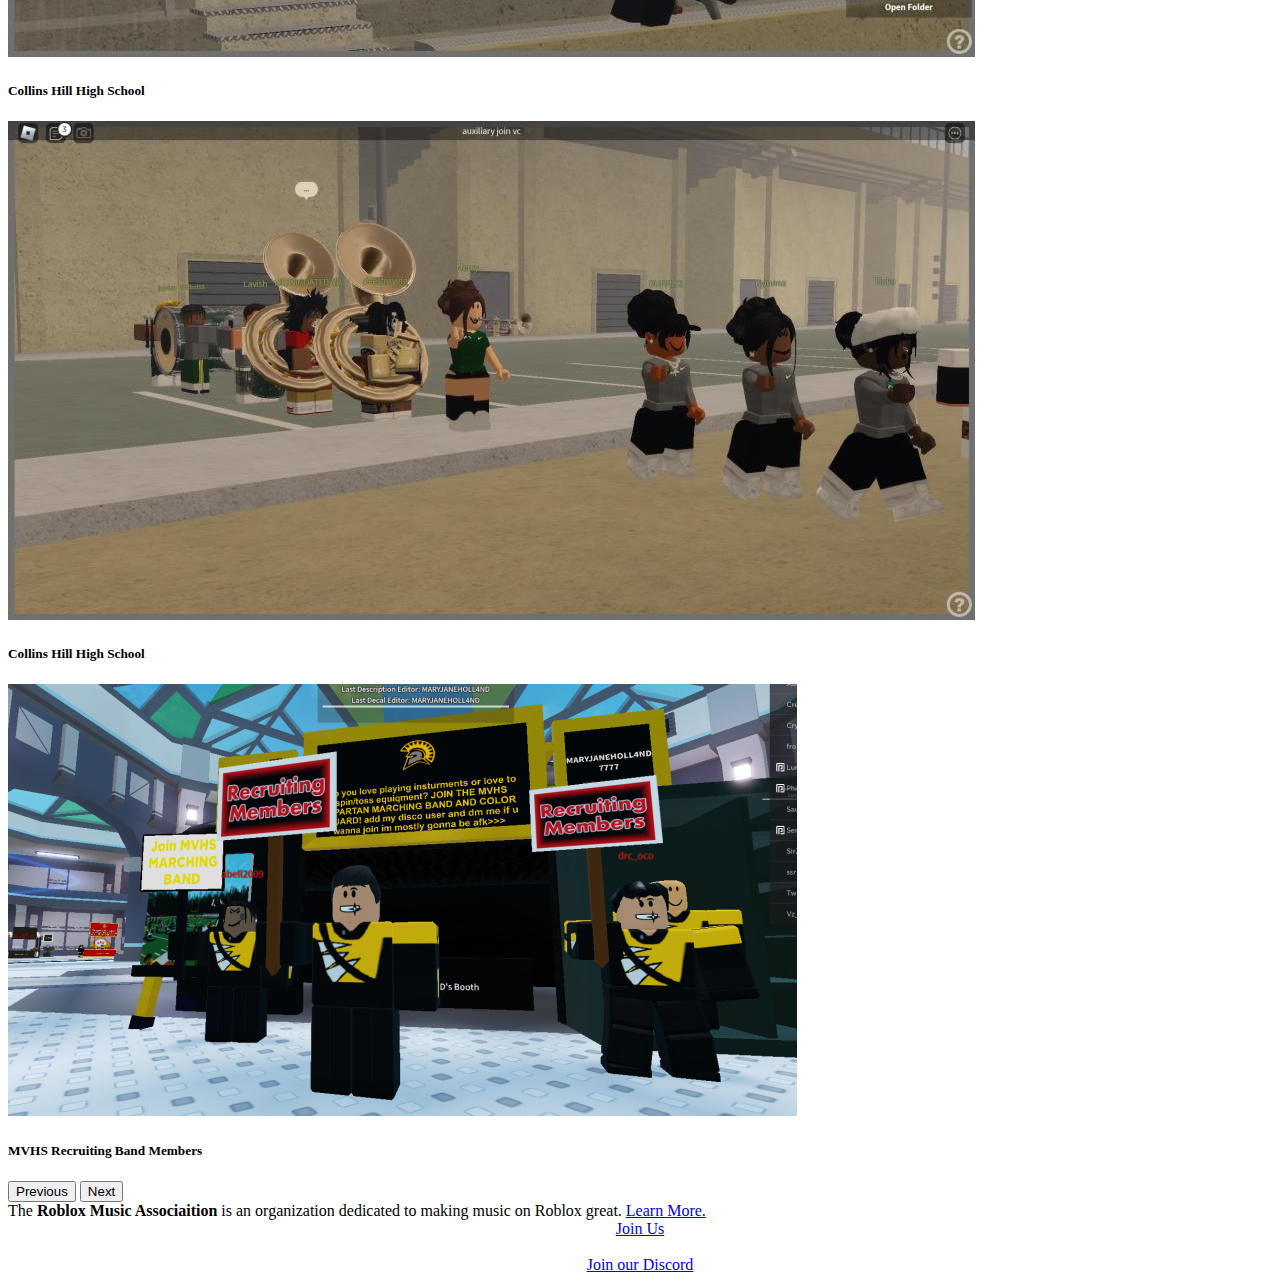
==== commit 31622e2c: "Fix the stretched pictures" ====
--- a/index.html
+++ b/index.html
@@ -97,9 +97,9 @@
                 </div>
               </div>
               <div class="carousel-item ratio ratio-16x9">
-                <img src="./assets/Savannah State.png" class="d-block w-100" alt="Savannah State University">
+                <img src="./assets/The Powerhouse.png" class="d-block w-100" alt="Savannah State University">
                 <div class="carousel-caption d-none d-md-block">
-                  <h5>Recruiting Band Members</h5>
+                  <h5>The Powerhouse of The South</h5>
                 </div>
               </div>
               <div class="carousel-item ratio ratio-16x9">
@@ -123,7 +123,7 @@
               <div class="carousel-item ratio ratio-16x9">
                 <img src="./assets/unknown (5).png" class="d-block w-100" alt="Mountain View High School">
                 <div class="carousel-caption d-none d-md-block">
-                  <h5>Recruiting Band Members</h5>
+                  <h5>MVHS Recruiting Band Members</h5>
                 </div>
               </div>
             </div>
